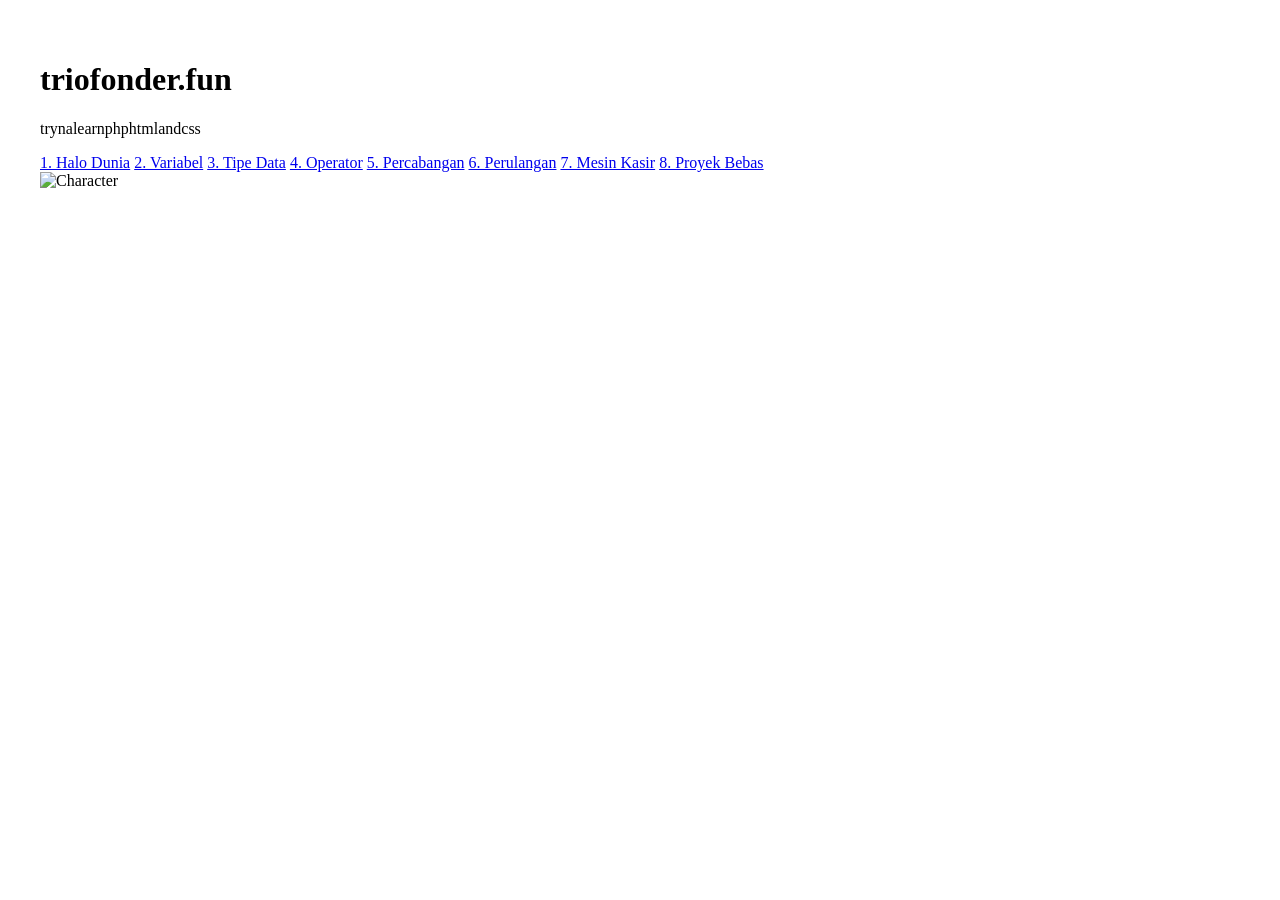
==== index.html @ f409d0f7 "update neruphp" ====
<!DOCTYPE html>
<html lang="en">
<head>
    <meta charset="UTF-8">
    <meta name="viewport" content="width=device-width, initial-scale=1.0">
    <title>triofonder.fun</title>
    <link rel="stylesheet" href="style.css">
</head>
<body>

    <div class="bigbox">
        <div class="titlethingy">
            <h1>triofonder.fun</h1>
            <p>trynalearnphphtmlandcss</p>
        </div>

        <div class="sides">
            <div class="clickybox">
                <a href="1.halodunia.php" class="holybutton">1. Halo Dunia</a>
                <a href="2.variabel.php" class="holybutton">2. Variabel</a>
                <a href="3.tipedata.php" class="holybutton">3. Tipe Data</a>
                <a href="4.operator.php" class="holybutton">4. Operator</a>
                <a href="5.percabangan.php" class="holybutton">5. Percabangan</a>
                <a href="6.perulangan.php" class="holybutton">6. Perulangan</a>
                <a href="7.mesinkasir.php" class="holybutton">7. Mesin Kasir</a>
                <a href="8.proyekbebas.php" class="holybutton">8. Proyek Bebas</a>
            </div>

            <div class="hampterbox">
                <img src="https://i.pinimg.com/736x/93/40/14/934014145d6c6cd38a64e71870b07a12.jpg" alt="Character">
            </div>
        </div>
    </div>

</body>
</html>
---- style.css ----
/* Imports actual Comic Sans MS from a webfont CDN so it works on Linux too! */
@import url('https://fonts.cdnfonts.com/css/comic-sans-ms');

/* FIXED: Changed '-' to '*' so EVERY element uses Comic Sans! */
* {
    font-family: 'Comic Sans MS', 'Comic Sans', cursive !important;
}

/* 1. MAIN RGB ANIMATION (For Body & Title) */
@keyframes rgb-cycle {
    0%   { background-color: #ff4d4d; } /* Red */
    16%  { background-color: #ff9933; } /* Orange */
    33%  { background-color: #ffff4d; } /* Yellow */
    50%  { background-color: #66ff66; } /* Green */
    66%  { background-color: #4da6ff; } /* Blue */
    83%  { background-color: #b366ff; } /* Purple */
    100% { background-color: #ff4d4d; } /* Loop back to Red */
}

/* 2. BUTTON RGB ANIMATION */
@keyframes btn-rgb {
    0%   { background-color: #ff4d4d; } /* Red */
    16%  { background-color: #ff9933; } /* Orange */
    33%  { background-color: #ffff4d; } /* Yellow */
    50%  { background-color: #66ff66; } /* Green */
    66%  { background-color: #4da6ff; } /* Blue */
    83%  { background-color: #b366ff; } /* Purple */
    100% { background-color: #ff4d4d; } /* Loop back to Red */ 
}

body {
    margin: 0;
    padding: 40px;
    animation: rgb-cycle 8s linear infinite;
}

/* MAIN CONTAINER */
.main-container {
    display: flex;
    justify-content: space-between;
    align-items: center; /* Keeps left side and character vertically centered */
    max-width: 950px;
    margin: 0 auto;
    background-color: #ffffff;
    border: 4px solid #000000;
    border-radius: 20px;
    padding: 30px;
    box-shadow: 10px 10px 0px #000000;
    gap: 30px;
}

.left-section {
    flex: 1;
}

/* TITLE BOX */
.title-box {
    border: 3px solid #000000;
    border-radius: 12px;
    padding: 15px 20px;
    margin-bottom: 25px;
    text-align: center;
    box-shadow: 5px 5px 0px #000000;
    animation: rgb-cycle 4s linear infinite;
    animation-delay: -2s;
}

.title-box h1 {
    margin: 0;
    font-size: 28px;
    color: #000000;
    letter-spacing: 1px;
}

.title-box p {
    margin: 5px 0 0 0;
    font-size: 14px;
    font-weight: bold;
}

/* 2-COLUMN BUTTON GRID */
.button-grid {
    display: grid;
    grid-template-columns: 1fr 1fr;
    gap: 15px;
}

/* BUTTON STYLING + BUTTON RGB */
.retro-btn {
    display: block;
    color: #000000; /* Black text so it's easy to read on bright RGB colors */
    text-decoration: none;
    font-weight: bold;
    text-align: center;
    padding: 18px 10px;
    border: 3px solid #000000;
    border-radius: 10px;
    box-shadow: 4px 4px 0px #000000;
    transition: transform 0.1s, box-shadow 0.1s;
    
    /* Runs the button RGB animation faster (3s) so it feels extra lively */
    animation: btn-rgb 3s linear infinite;
}

/* RAINBOW WAVE EFFECT: Offsets the timing for each button */
.retro-btn:nth-child(1) { animation-delay: 0.0s; }
.retro-btn:nth-child(2) { animation-delay: -0.4s; }
.retro-btn:nth-child(3) { animation-delay: -0.8s; }
.retro-btn:nth-child(4) { animation-delay: -1.2s; }
.retro-btn:nth-child(5) { animation-delay: -1.6s; }
.retro-btn:nth-child(6) { animation-delay: -2.0s; }
.retro-btn:nth-child(7) { animation-delay: -2.4s; }
.retro-btn:nth-child(8) { animation-delay: -2.8s; }

/* Hover effect */
.retro-btn:hover {
    color: #ffffff;
    background-color: #000000;
    animation: none; /* Pauses the RGB and turns solid black/white when hovered! */
    transform: translate(2px, 2px);
    box-shadow: 2px 2px 0px #000000;
}

/* CHARACTER BOX */
.character-box {
    width: 280px;
    text-align: center;
}

.character-box img {
    max-width: 100%;
    max-height: 380px; /* Stops super tall web images from stretching your box */
    object-fit: contain;
    display: block;
    margin: 0 auto;
    /* Outlines the character (even transparent PNGs/GIFs!) with a chunky retro shadow */
    filter: drop-shadow(6px 6px 0px #000000);
}
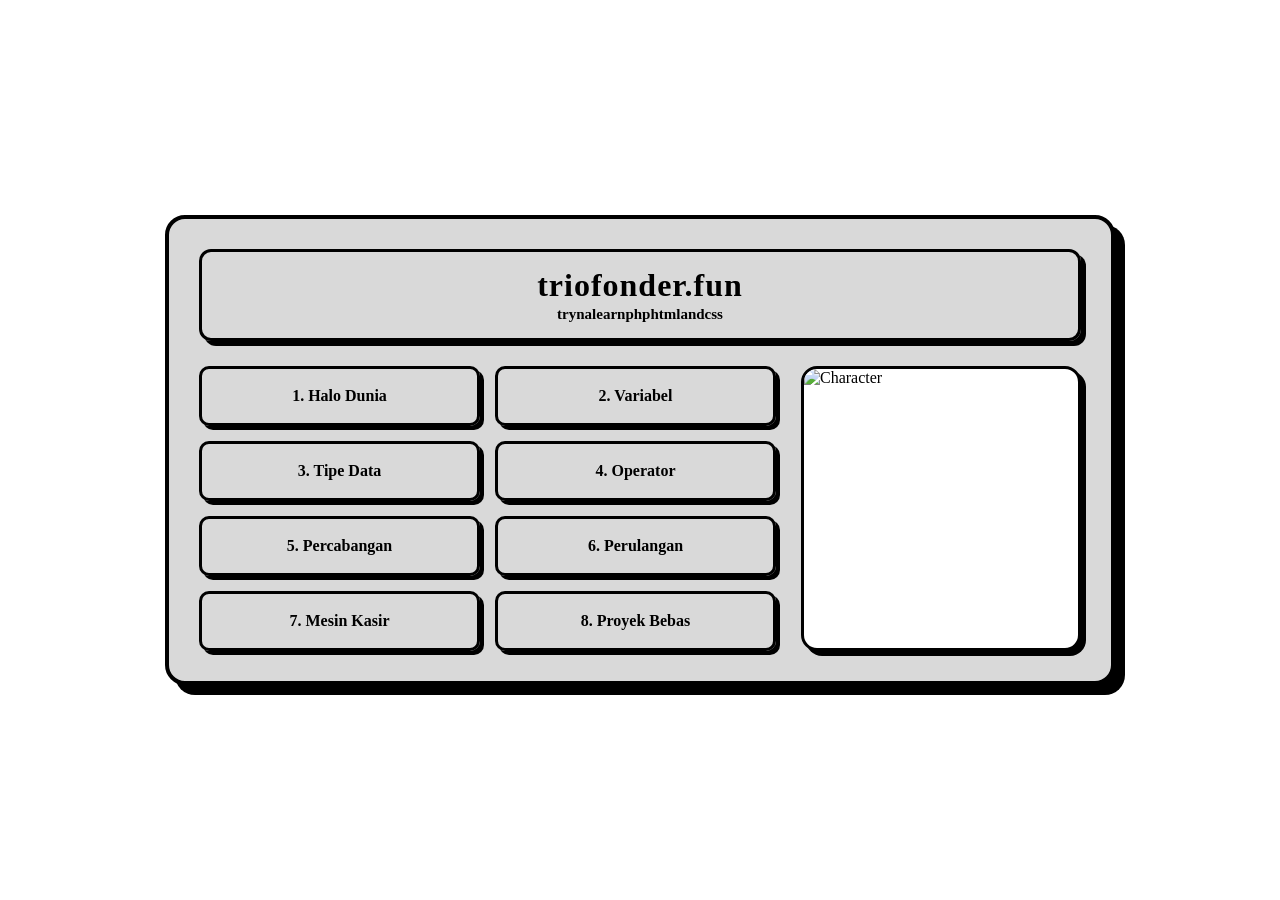
==== commit 958ca60e: "update neruphp" ====
--- a/index.html
+++ b/index.html
@@ -16,14 +16,14 @@
 
         <div class="sides">
             <div class="clickybox">
-                <a href="1.halodunia.php" class="holybutton">1. Halo Dunia</a>
-                <a href="2.variabel.php" class="holybutton">2. Variabel</a>
-                <a href="3.tipedata.php" class="holybutton">3. Tipe Data</a>
-                <a href="4.operator.php" class="holybutton">4. Operator</a>
-                <a href="5.percabangan.php" class="holybutton">5. Percabangan</a>
-                <a href="6.perulangan.php" class="holybutton">6. Perulangan</a>
-                <a href="7.mesinkasir.php" class="holybutton">7. Mesin Kasir</a>
-                <a href="8.proyekbebas.php" class="holybutton">8. Proyek Bebas</a>
+                <a href="1.halodunia.html" class="holybutton">1. Halo Dunia</a>
+                <a href="2.variabel.html" class="holybutton">2. Variabel</a>
+                <a href="3.tipedata.html" class="holybutton">3. Tipe Data</a>
+                <a href="4.operator.html" class="holybutton">4. Operator</a>
+                <a href="5.percabangan.html" class="holybutton">5. Percabangan</a>
+                <a href="6.perulangan.html" class="holybutton">6. Perulangan</a>
+                <a href="7.mesinkasir.html" class="holybutton">7. Mesin Kasir</a>
+                <a href="8.proyekbebas.html" class="holybutton">8. Proyek Bebas</a>
             </div>
 
             <div class="hampterbox">
@@ -33,4 +33,4 @@
     </div>
 
 </body>
-</html>+</html>
--- a/style.css
+++ b/style.css
@@ -1,94 +1,97 @@
-/* Imports actual Comic Sans MS from a webfont CDN so it works on Linux too! */
 @import url('https://fonts.cdnfonts.com/css/comic-sans-ms');
 
-/* FIXED: Changed '-' to '*' so EVERY element uses Comic Sans! */
 * {
     font-family: 'Comic Sans MS', 'Comic Sans', cursive !important;
-}
-
-/* 1. MAIN RGB ANIMATION (For Body & Title) */
-@keyframes rgb-cycle {
-    0%   { background-color: #ff4d4d; } /* Red */
-    16%  { background-color: #ff9933; } /* Orange */
-    33%  { background-color: #ffff4d; } /* Yellow */
-    50%  { background-color: #66ff66; } /* Green */
-    66%  { background-color: #4da6ff; } /* Blue */
-    83%  { background-color: #b366ff; } /* Purple */
-    100% { background-color: #ff4d4d; } /* Loop back to Red */
-}
-
-/* 2. BUTTON RGB ANIMATION */
-@keyframes btn-rgb {
-    0%   { background-color: #ff4d4d; } /* Red */
-    16%  { background-color: #ff9933; } /* Orange */
-    33%  { background-color: #ffff4d; } /* Yellow */
-    50%  { background-color: #66ff66; } /* Green */
-    66%  { background-color: #4da6ff; } /* Blue */
-    83%  { background-color: #b366ff; } /* Purple */
-    100% { background-color: #ff4d4d; } /* Loop back to Red */ 
+    box-sizing: border-box;
+}
+
+@keyframes rainbowyay {
+    0%   { background-color: #ff4d4d; }
+    16%  { background-color: #ff9933; }
+    33%  { background-color: #ffff4d; }
+    50%  { background-color: #66ff66; }
+    66%  { background-color: #4da6ff; }
+    83%  { background-color: #b366ff; }
+    100% { background-color: #ff4d4d; }
+}
+
+@keyframes rainbowbutton {
+    0%   { background-color: #ff4d4d; }
+    16%  { background-color: #ff9933; }
+    33%  { background-color: #ffff4d; }
+    50%  { background-color: #66ff66; }
+    66%  { background-color: #4da6ff; }
+    83%  { background-color: #b366ff; }
+    100% { background-color: #ff4d4d; }
 }
 
 body {
     margin: 0;
-    padding: 40px;
-    animation: rgb-cycle 8s linear infinite;
-}
-
-/* MAIN CONTAINER */
-.main-container {
-    display: flex;
-    justify-content: space-between;
-    align-items: center; /* Keeps left side and character vertically centered */
+    padding: 30px 20px;
+    min-height: 100vh;
+    box-sizing: border-box;
+    display: flex;
+    flex-direction: column;
+    justify-content: center;
+    align-items: center;
+    animation: rainbowyay 8s linear infinite;
+}
+
+.bigbox {
+    width: 100%;
     max-width: 950px;
-    margin: 0 auto;
-    background-color: #ffffff;
+    margin: auto;
+    background-color: #d9d9d9;
     border: 4px solid #000000;
     border-radius: 20px;
     padding: 30px;
     box-shadow: 10px 10px 0px #000000;
-    gap: 30px;
-}
-
-.left-section {
-    flex: 1;
-}
-
-/* TITLE BOX */
-.title-box {
+}
+
+.titlethingy {
+    width: 100%;
     border: 3px solid #000000;
     border-radius: 12px;
     padding: 15px 20px;
     margin-bottom: 25px;
     text-align: center;
     box-shadow: 5px 5px 0px #000000;
-    animation: rgb-cycle 4s linear infinite;
+    animation: rainbowyay 4s linear infinite;
     animation-delay: -2s;
 }
 
-.title-box h1 {
+.titlethingy h1 {
     margin: 0;
-    font-size: 28px;
+    font-size: 32px;
     color: #000000;
     letter-spacing: 1px;
 }
 
-.title-box p {
-    margin: 5px 0 0 0;
-    font-size: 14px;
-    font-weight: bold;
-}
-
-/* 2-COLUMN BUTTON GRID */
-.button-grid {
+.titlethingy p {
+    margin: 2px 0 0 0;
+    font-size: 15px;
+    font-weight: bold;
+}
+
+.sides {
+    display: flex;
+    justify-content: space-between;
+    align-items: stretch;
+    gap: 25px;
+}
+
+.clickybox {
+    flex: 1;
     display: grid;
     grid-template-columns: 1fr 1fr;
     gap: 15px;
 }
 
-/* BUTTON STYLING + BUTTON RGB */
-.retro-btn {
-    display: block;
-    color: #000000; /* Black text so it's easy to read on bright RGB colors */
+.holybutton {
+    display: flex;
+    align-items: center;
+    justify-content: center;
+    color: #000000;
     text-decoration: none;
     font-weight: bold;
     text-align: center;
@@ -97,42 +100,260 @@
     border-radius: 10px;
     box-shadow: 4px 4px 0px #000000;
     transition: transform 0.1s, box-shadow 0.1s;
-    
-    /* Runs the button RGB animation faster (3s) so it feels extra lively */
-    animation: btn-rgb 3s linear infinite;
-}
-
-/* RAINBOW WAVE EFFECT: Offsets the timing for each button */
-.retro-btn:nth-child(1) { animation-delay: 0.0s; }
-.retro-btn:nth-child(2) { animation-delay: -0.4s; }
-.retro-btn:nth-child(3) { animation-delay: -0.8s; }
-.retro-btn:nth-child(4) { animation-delay: -1.2s; }
-.retro-btn:nth-child(5) { animation-delay: -1.6s; }
-.retro-btn:nth-child(6) { animation-delay: -2.0s; }
-.retro-btn:nth-child(7) { animation-delay: -2.4s; }
-.retro-btn:nth-child(8) { animation-delay: -2.8s; }
-
-/* Hover effect */
-.retro-btn:hover {
+    animation: rainbowbutton 3s linear infinite;
+}
+
+.holybutton:nth-child(1) { animation-delay: 0.0s; }
+.holybutton:nth-child(2) { animation-delay: -0.4s; }
+.holybutton:nth-child(3) { animation-delay: -0.8s; }
+.holybutton:nth-child(4) { animation-delay: -1.2s; }
+.holybutton:nth-child(5) { animation-delay: -1.6s; }
+.holybutton:nth-child(6) { animation-delay: -2.0s; }
+.holybutton:nth-child(7) { animation-delay: -2.4s; }
+.holybutton:nth-child(8) { animation-delay: -2.8s; }
+
+.holybutton:hover {
+    animation: rainbowbutton 0.3s linear infinite;
+    transform: translate(2px, 2px);
+    box-shadow: 2px 2px 0px #000000;
+}
+
+.hampterbox {
+    width: 280px;
+    background-color: #ffffff;
+    border: 3px solid #000000;      
+    border-radius: 16px;       
+    box-shadow: 5px 5px 0px #000000; 
+    overflow: hidden;
+    display: flex;
+    align-items: flex-end;
+    justify-content: center;
+}
+
+.hampterbox img {
+    width: 100%;
+    height: 100%;
+    object-fit: cover;
+    display: block;
+}
+
+.xbutton {
+    position: fixed;
+    top: 25px;
+    left: 25px;
+    width: 60px;
+    height: 60px;
+    background-color: #ff3333;
     color: #ffffff;
-    background-color: #000000;
-    animation: none; /* Pauses the RGB and turns solid black/white when hovered! */
+    font-size: 32px;
+    font-weight: bold;
+    text-decoration: none;
+    border: 4px solid #000000;
+    border-radius: 14px;
+    box-shadow: 5px 5px 0px #000000;
+    display: flex;
+    align-items: center;
+    justify-content: center;
+    transition: transform 0.1s, box-shadow 0.1s;
+    z-index: 100;
+}
+
+.xbutton:hover {
+    background-color: #ff0000;
     transform: translate(2px, 2px);
     box-shadow: 2px 2px 0px #000000;
 }
 
-/* CHARACTER BOX */
-.character-box {
-    width: 280px;
+.refreshbutton {
+    position: fixed;
+    top: 25px;
+    right: 25px;
+    width: 60px;
+    height: 60px;
+    background-color: #66ff66;
+    color: #000000;
+    font-size: 32px;
+    font-weight: bold;
+    text-decoration: none;
+    border: 4px solid #000000;
+    border-radius: 14px;
+    box-shadow: 5px 5px 0px #000000;
+    display: flex;
+    align-items: center;
+    justify-content: center;
+    transition: transform 0.1s, box-shadow 0.1s;
+    z-index: 100;
+    cursor: pointer;
+}
+
+.refreshbutton:hover {
+    background-color: #33cc33;
+    transform: translate(2px, 2px);
+    box-shadow: 2px 2px 0px #000000;
+}
+
+@keyframes spin {
+    0%   { transform: rotate(0deg); }
+    100% { transform: rotate(360deg); }
+}
+
+.refreshbutton.spin {
+    animation: spin 0.4s ease-in-out;
+}
+
+.middlebox {
+    width: 100%;
+    max-width: 700px;
+    margin: auto;
+    display: flex;
+    flex-direction: column;
+    gap: 20px;
+}
+
+.bluebox {
+    background-color: #d9d9d9;
+    border: 4px solid #000000;
+    border-radius: 20px;
+    padding: 30px;
+    min-height: 300px;
+    box-shadow: 10px 10px 0px #000000;
+    font-size: 18px;
+}
+
+.boxhead {
+    display: flex;
+    justify-content: space-between;
+    align-items: center;
+    margin-bottom: 20px;
+    padding-bottom: 12px;
+    border-bottom: 3px solid #000000;
+    gap: 15px;
+}
+
+.boxtitle {
+    margin: 0;
+    font-size: 24px;
+    color: #000000;
+}
+
+.codebutton {
+    background-color: #ffff4d;
+    color: #000000;
+    font-size: 15px;
+    font-weight: bold;
+    border: 3px solid #000000;
+    border-radius: 10px;
+    padding: 8px 16px;
+    box-shadow: 3px 3px 0px #000000;
+    cursor: pointer;
+    transition: transform 0.1s, box-shadow 0.1s;
+}
+
+.codebutton:hover {
+    background-color: #ffe600;
+    transform: translate(2px, 2px);
+    box-shadow: 1px 1px 0px #000000;
+}
+
+.codebox {
+    background-color: #242424;
+    color: #a6e22e;
+    border: 3px solid #000000;
+    border-radius: 12px;
+    padding: 16px;
+    margin-bottom: 20px;
+    box-shadow: 5px 5px 0px #000000;
+}
+
+.codetitle {
+    font-size: 13px;
+    font-weight: bold;
+    color: #ffffff;
+    margin-bottom: 8px;
+    padding-bottom: 5px;
+    border-bottom: 1px dashed #666;
+}
+
+.codetext {
+    margin: 0;
+    padding: 0;
+    font-family: 'Courier New', Courier, monospace !important;
+    font-size: 14px;
+    line-height: 1.5;
+    overflow-x: auto;
+    white-space: pre-wrap;
+    word-wrap: break-word;
+    color: #a6e22e;
+}
+
+.codetext code {
+    font-family: 'Courier New', Courier, monospace !important;
+}
+
+.whitescreen {
+    background-color: #ffffff;
+    border: 3px solid #000000;
+    border-radius: 12px;
+    padding: 20px;
+    min-height: 220px;
+    box-shadow: 5px 5px 0px #000000;
+    line-height: 1.6;
+    overflow-x: auto;
+    word-break: break-word;
+    transition: opacity 0.15s ease-in-out;
+}
+
+@media (max-width: 650px) {
+    .xbutton, .refreshbutton {
+        width: 48px;
+        height: 48px;
+        font-size: 24px;
+        top: 15px;
+    }
+    .xbutton { left: 15px; }
+    .refreshbutton { right: 15px; }
+    .middlebox {
+        margin-top: 75px;
+    }
+    .boxhead {
+        flex-direction: column;
+        align-items: flex-start;
+    }
+    .codebutton {
+        align-self: flex-end;
+    }
+}
+
+.whitescreen input, 
+.whitescreen select, 
+.whitescreen button {
+    padding: 8px 12px;
+    margin: 5px 0;
+    border: 3px solid #000000;
+    border-radius: 8px;
+    font-size: 16px;
+    font-weight: bold;
+    box-shadow: 3px 3px 0px #000000;
+}
+
+.greenbutton {
+    display: block;
+    width: 100%;
+    background-color: #66ff66;
+    color: #000000;
     text-align: center;
-}
-
-.character-box img {
-    max-width: 100%;
-    max-height: 380px; /* Stops super tall web images from stretching your box */
-    object-fit: contain;
-    display: block;
-    margin: 0 auto;
-    /* Outlines the character (even transparent PNGs/GIFs!) with a chunky retro shadow */
-    filter: drop-shadow(6px 6px 0px #000000);
-}+    text-decoration: none;
+    font-size: 22px;
+    font-weight: bold;
+    padding: 18px;
+    border: 4px solid #000000;
+    border-radius: 15px;
+    box-shadow: 8px 8px 0px #000000;
+    transition: transform 0.1s, box-shadow 0.1s;
+}
+
+.greenbutton:hover {
+    animation: rainbowbutton 0.3s linear infinite;
+    transform: translate(2px, 2px);
+    box-shadow: 4px 4px 0px #000000;
+}
